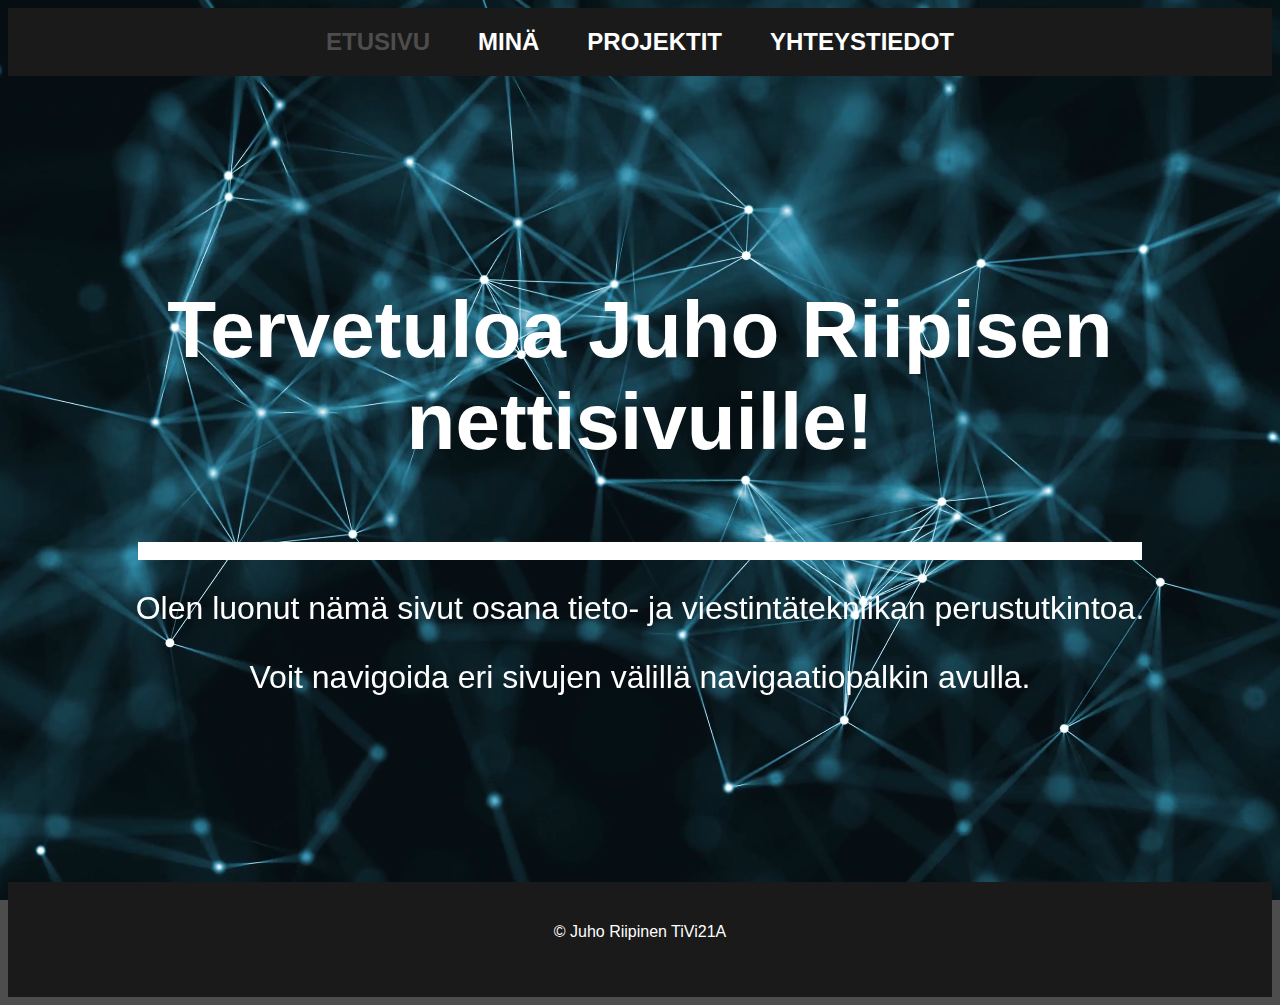
==== index.html @ fa147bde "aloitus" ====
<!doctype html>
<html lang="fi">

<head>
  <!-- Required meta tags -->
  <meta charset="utf-8">
  <meta name="viewport" content="width=device-width, initial-scale=1">

  <link href="https://cdn.jsdelivr.net/npm/bootstrap@5.0.2/dist/css/bootstrap.min.css" rel="stylesheet"
    integrity="sha384-EVSTQN3/azprG1Anm3QDgpJLIm9Nao0Yz1ztcQTwFspd3yD65VohhpuuCOmLASjC" crossorigin="anonymous">
  <link rel="stylesheet" href="Css/index.css">
  <link rel="stylesheet" href="https://cdnjs.cloudflare.com/ajax/libs/font-awesome/4.7.0/css/font-awesome.min.css">
  <link rel="stylesheet" href="https://cdnjs.cloudflare.com/ajax/libs/font-awesome/5.13.0/css/all.min.css">
  <link href="https://fonts.googleapis.com/css2?family=Quicksand:wght@300;400;500;600;700&display=swap"
    rel="stylesheet">
  <link rel="stylesheet" href="https://maxcdn.bootstrapcdn.com/font-awesome/4.4.0/css/font-awesome.min.css">

  <title>Etusivu</title>
</head>

<body>
  <div class="content">
  <div class="topnav" id="myTopnav">
    <a class="active">ETUSIVU</a>
    <a href="minä/minä.html">MINÄ</a>
    <a href="projektit/projektit.html">PROJEKTIT</a>
    <a href="yhteystiedot/yhteystiedot.html">YHTEYSTIEDOT</a>
    <a href="javascript:void(0);" class="icon" onclick="myFunction()">
      <i class="fa fa-bars"></i>
      <script src="js/js1.js"></script>
    </a>
  </div>
  <div class="video-wrapper">
    <video playsinline autoplay muted loop>
      <source src="kuvat/taustavideo.webm" type="video/webm">
      <source src="kuvat/taustavideo.mp4" type="video/mp4">
      Your browser does not support the video tag.
    </video>
    <div id="etusivun_tekstilaatikko">
      <div id="etusivun_teksti">
        <h1>Tervetuloa Juho Riipisen nettisivuille!</h1>
        <hr class="viiva">
        <p>Olen luonut nämä sivut osana tieto- ja viestintätekniikan perustutkintoa.</p>
        <p>Voit navigoida eri sivujen välillä navigaatiopalkin avulla.</p>
      </div>
    </div>
  </div>


  <script src="https://cdn.jsdelivr.net/npm/bootstrap@5.0.2/dist/js/bootstrap.bundle.min.js"
    integrity="sha384-MrcW6ZMFYlzcLA8Nl+NtUVF0sA7MsXsP1UyJoMp4YLEuNSfAP+JcXn/tWtIaxVXM"
    crossorigin="anonymous"></script>
  </div>
  <footer>
    <p class="footertext">© Juho Riipinen TiVi21A</p>
  </footer>
</body>

</html>
---- Css/index.css ----
body {
	/*background-image: url(../kuvat/taustagifi3.gif);*/
	background-color: #4d4d4d;
	background-size: cover;
	overflow-x: hidden;
	overflow-y: auto;
	max-width: 100%;
	height: 100%;
}

html {
	font-size: 50%;
	position: relative;
	min-height: 100%;
}

.topnav {
	list-style-type: none;
	padding: hidden;
	overflow: hidden;
	display: flex;
	flex-direction: row;
	justify-content: center;
	background-color: #1a1a1a;
	max-width: auto;
}


.topnav a {
	display: block;
	color: white;
	text-align: center;
	padding: 1em 1em;
	text-decoration: none;
	font-size: 3em;
	font-family: -apple-system, BlinkMacSystemFont, 'Segoe UI', Roboto, Oxygen, Ubuntu, Cantarell, 'Open Sans', 'Helvetica Neue', sans-serif;
	font-weight: bold;
	line-height: 20px;
	transition: 0.4s;
	max-width: 100%;

}

.topnav a:nth-last-child(2) {
	border-right: none;
}

.topnav a:first-child {
	border-left: none;
}

.topnav a:last-child {
	border-right: none;
	border-left: none;
}

.topnav a:hover {
	background-color: #0077ff;
	color: black;
	transition: 0.1s;
}

.topnav a.active {
	color: #4d4d4d;
}

.topnav .icon {
	display: none;
}


@media screen and (max-width :610px) {
	.topnav a:not(last-child) {
		display: none;
	}

	.topnav a.icon {
		float: left;
		display: block;
	}

	.topnav a {
		font-size: 2.3em;
	}
	.topnav.responsive {
		position: relative;
	}
	.topnav.responsive a.icon {
		position: absolute;
		right: 0;
		top: 0;
	}

	.topnav.responsive a {
		display: block;
		text-align: left;
	}
	.topnav {
		flex-direction: column;
		font-family: -apple-system, BlinkMacSystemFont, 'Segoe UI', Roboto, Oxygen, Ubuntu, Cantarell, 'Open Sans', 'Helvetica Neue', sans-serif;
	}
	.row {
		flex-direction: column;
		display: flex;
	}
}

@media (min-width: 0px) {
	h1 {
		font-size: calc(3.5em + 1vw);
	}

	p {
		font-size: calc(2em + 1vw);
}
@media (min-width: 355px) {
	h1 {
        font-size: calc(4em + 1vw);
    }
	p {
        font-size: calc(2em + 1vw);
    }
}

@media (min-width: 480px) {
	h1 {
        font-size: calc(5em + 1vw);
    }
	p {
        font-size: calc(2em + 1vw);
    }
}
@media (min-width: 690px) {
	h1 {
        font-size: calc(7em + 1vw);
    }
	p {
        font-size: calc(3em + 1vw);
    }
}

@media (min-width: 1001px) {
	h1 {
		font-size: 8em;
	}
	
	p {
		font-size: 4em;
	}
}
@media (min-width: 1200px) {
	h1 {
		font-size: 10em;
	}
	
	p {
		font-size: 4em;
	}
}




#teksti {
	display: inline-block;
	position: fixed;
	font-family: -apple-system, BlinkMacSystemFont, 'Segoe UI', Roboto, Oxygen, Ubuntu, Cantarell, 'Open Sans', 'Helvetica Neue', sans-serif;
	font-size: 2em;
	text-decoration: none;
	text-align: left;
	color: white;
	overflow-x: hidden;
	overflow-y: auto;
	max-width: 100%;
	padding-right: 20px;
	padding-left: 20px;
	padding-bottom: 20px;
	margin-top: 20px;
	background-color: #1a1a1a;
	transition: 0.4s;
	border-radius: 10px;
	width: 1280px;
	height: 660px;
	flex: 1;
}

#etusivun_tekstilaatikko {
	position: relative;
	width: 100%;
	height: 70vh;
	text-align: center;
	display: flex;
	justify-content: center;
	align-items: center;
	padding: 1em;
	margin-top: 10em;
	margin-bottom: 10em;

}

#etusivun_teksti {
	font-family: 'Trebuchet MS', 'Lucida Sans Unicode', 'Lucida Grande', 'Lucida Sans', Arial, sans-serif;
	color: rgb(255, 255, 255);
	text-align: center;

}

.viiva {
	color: white;
	align-items: center;
	border: 3px solid white;
	width: 80%;
	position: relative;
    top: 20px;
	bottom: 50px;
    height: 12px;
    background: white;
    margin-bottom: 50px;
	opacity: 1;
}

.row {
	display: flex;
	flex-direction: row;
	justify-content: left;
	max-width: 100%;
}

a {
	color: white;
}

a:active {
	color: #0066cc;
}

a:hover {
	color: #0066cc;
}

.p1 {
	color: white;
	font-size: 20px;
	font-family: Verdana, Geneva, Tahoma, sans-serif;
	margin-top: 5px;
	margin-left: 5px;
}

.some {
	display: flex;
	flex-direction: row;
	justify-content: center;
	max-width: 100%;
}

@media screen and (max-width: 800px) {
	.some {
		display: flex;
		flex-direction: column;
	}

	.row {
		display: flex;
		flex-direction: column;
	}
}

footer {
	position: relative;
	padding-top: 25px;
	padding-bottom: 50px;
	bottom: 0;
	width: 100%;
	/* Height of the footer*/
	height: 40px;
	background-color: #1a1a1a;

}

.footertext {
	display: flex;
	justify-content: center;
	flex-direction: row;
	font-family: -apple-system, BlinkMacSystemFont, 'Segoe UI', Roboto, Oxygen, Ubuntu, Cantarell, 'Open Sans', 'Helvetica Neue', sans-serif;
	font-size: 2em;
	text-decoration: none;
	color: white;
}

hr {
	margin-block-start: 1em;
	margin-block-end: 1em;
	margin-inline-start: auto;
	margin-inline-end: auto;
	overflow: hidden;
}

.video-wrapper {
	/* Telling our absolute positioned video to 
	be relative to this element */
	position: relative;

	/* Will not allow the video to overflow the 
	container */
	overflow: hidden;
	display: flex;
	justify-content: center;
	margin: 0;
    padding: 0;
    box-sizing: border-box;

}

video {
	/** Simulationg background-size: cover */
	object-fit: cover;
	height: 100%;
	width: 100%;

	position: fixed;
	top: 0;
	left: 0;
	z-index: -1;
	
}

@media (min-aspect-ratio: 16/9) {
	.video-wrapper {
		width: 100%;
		height: auto;
	}
}

@media (max-aspect-ratio: 16/9) {
	.video-wrapper {
		width: auto;
		height: 100%;
	}
}
}

.content {
	min-height:calc(97.1vh - 40px);
	
}
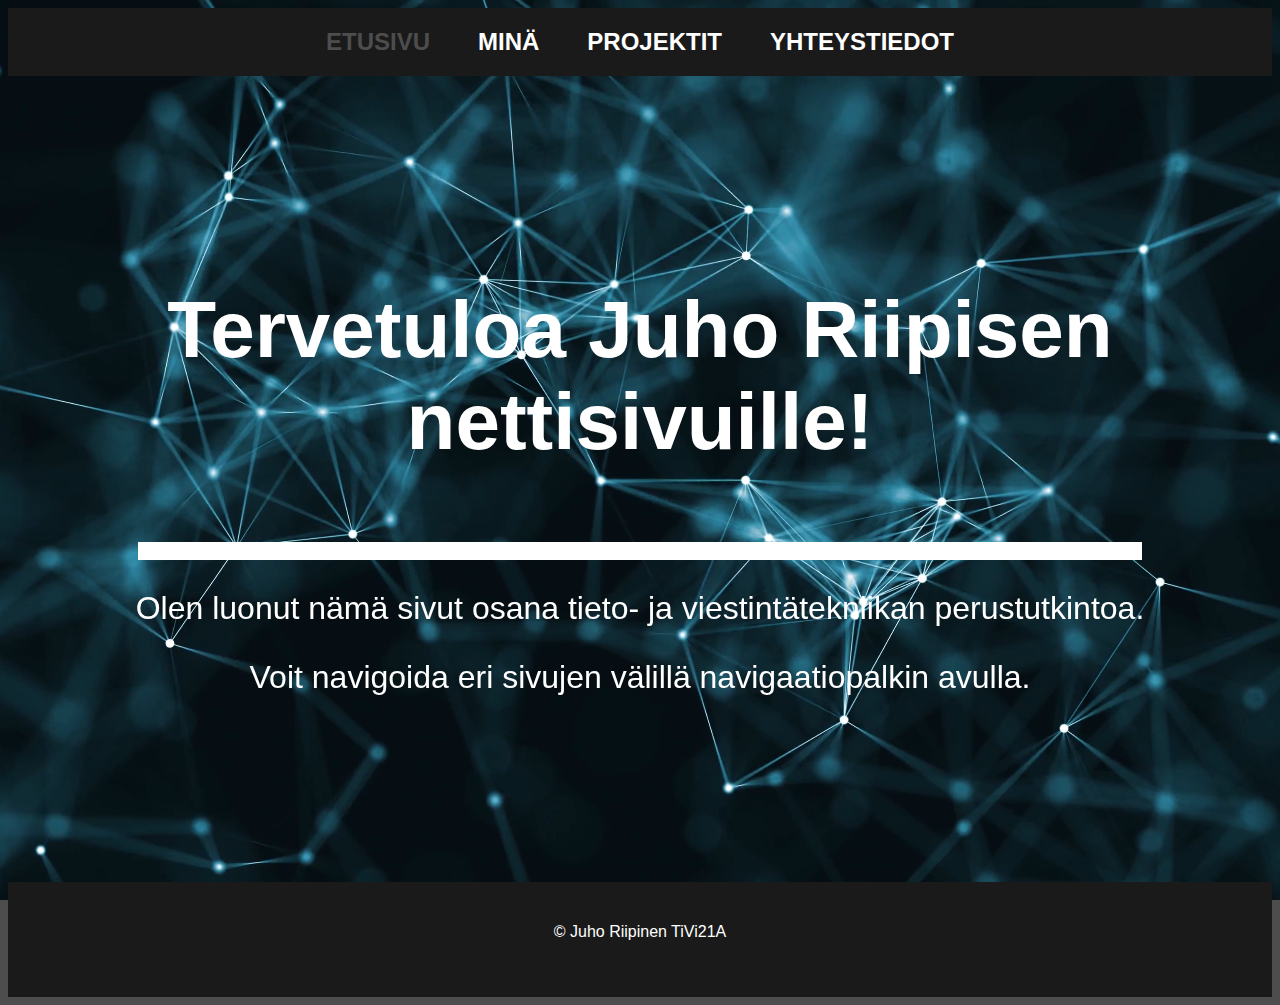
==== commit 47a034c2: "." ====
--- a/index.html
+++ b/index.html
@@ -22,7 +22,7 @@
   <div class="content">
   <div class="topnav" id="myTopnav">
     <a class="active">ETUSIVU</a>
-    <a href="minä/minä.html">MINÄ</a>
+    <a href="mina/mina.html">MINÄ</a>
     <a href="projektit/projektit.html">PROJEKTIT</a>
     <a href="yhteystiedot/yhteystiedot.html">YHTEYSTIEDOT</a>
     <a href="javascript:void(0);" class="icon" onclick="myFunction()">
--- a/Css/index.css
+++ b/Css/index.css
@@ -342,4 +342,4 @@
 .content {
 	min-height:calc(97.1vh - 40px);
 	
-}+}
